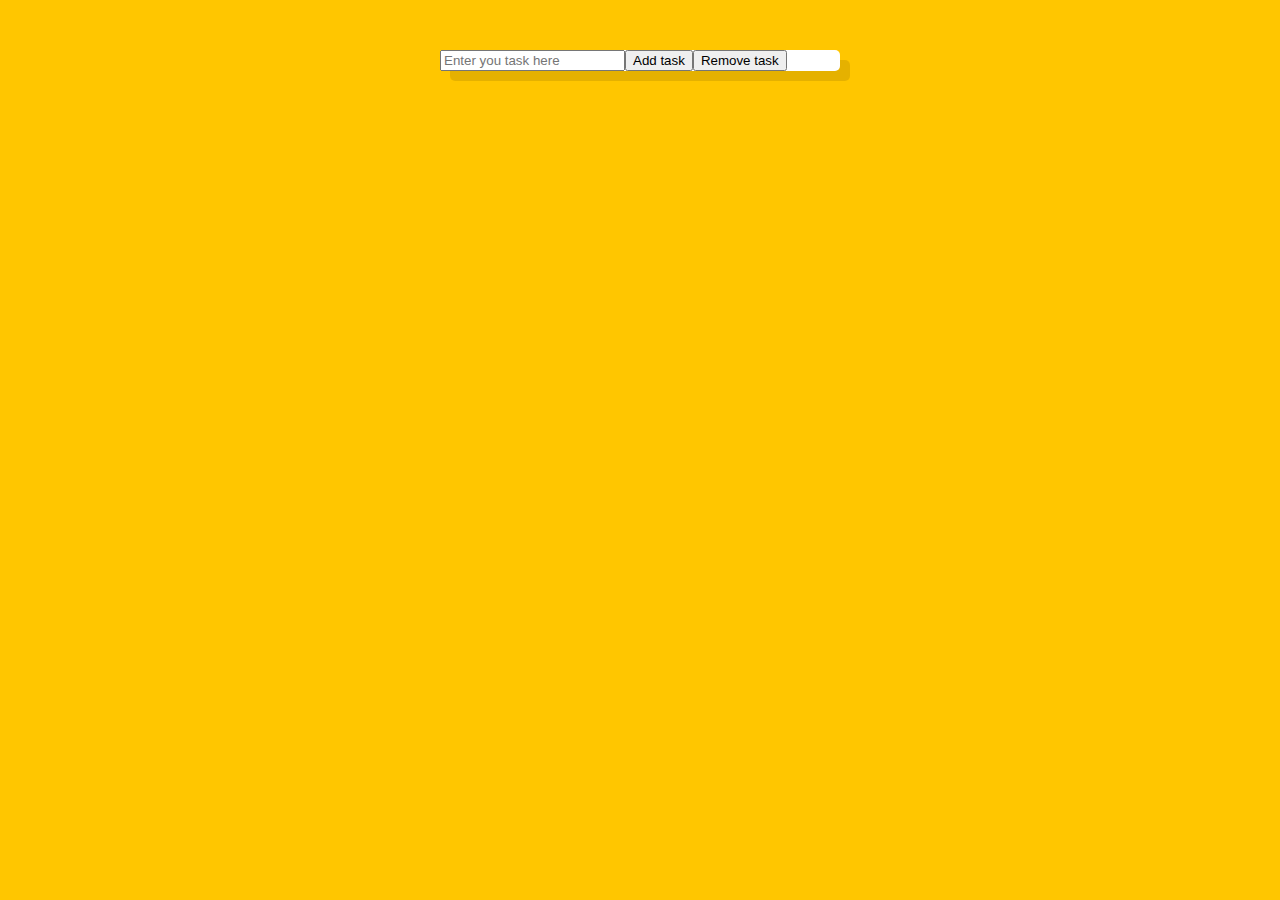
==== checkboxes/index.html @ 6fe31451 "1" ====
<!DOCTYPE html>
<html lang="en">
<head>
  <meta charset="UTF-8">
  <title>Hold Shift to Check Multiple Checkboxes</title>
  <link rel="icon" href="https://fav.farm/✅" />
</head>
<body>
  <style>

    html {
      font-family: sans-serif;
      background: #ffc600;
    }

    .inbox {
      max-width: 400px;
      margin: 50px auto;
      background: white;
      border-radius: 5px;
      box-shadow: 10px 10px 0 rgba(0,0,0,0.1);
    }

    .item {
      display: flex;
      align-items: center;
      border-bottom: 1px solid #F1F1F1;
    }

    .item:last-child {
      border-bottom: 0;
    }


    input:checked + p {
      background: #F9F9F9;
      text-decoration: line-through;
    }

    input[type="checkbox"] {
      margin: 20px;
    }

    p {
      margin: 0;
      padding: 20px;
      transition: background 0.2s;
      flex: 1;
      font-family: 'helvetica neue';
      font-size: 20px;
      font-weight: 200;
      border-left: 1px solid #D1E2FF;
    }
  </style>
   <!--
   The following is a common layout you would see in an email client.

   When a user clicks a checkbox, holds Shift, and then clicks another checkbox a few rows down, all the checkboxes in-between those two checkboxes should be checked.

  -->
  <div class="inbox">
    <div class="item">
        <!-- <input type="checkbox" class="checkbox"> -->
      
        <input type=" text" placeholder="Enter you task here">
    <button onclick=addtask()>Add task</button>
    <button onclick=removetask()>Remove task</button>
    </div>
  </div>

<script>
const checkboxes = document.querySelectorAll('.inbox input[type="text"]');

let lastChecked;

function handleCheck(e) {
  // Check if they had the shift key down
  // AND check that they are checking it
  let inBetween = false;
  if (e.shiftKey && this.checked) {
    // go ahead and do what we please
    // loop over every single checkbox
    checkboxes.forEach(checkbox => {
      console.log(checkbox);
      if (checkbox === this || checkbox === lastChecked) {
        inBetween = !inBetween;
        console.log('Starting to check them in between!');
      }

      if (inBetween) {
        checkbox.checked = true;
      }
    });
  }

  lastChecked = this;
}

checkboxes.forEach(checkbox => checkbox.addEventListener('click', handleCheck));
</script>
</body>
</html>
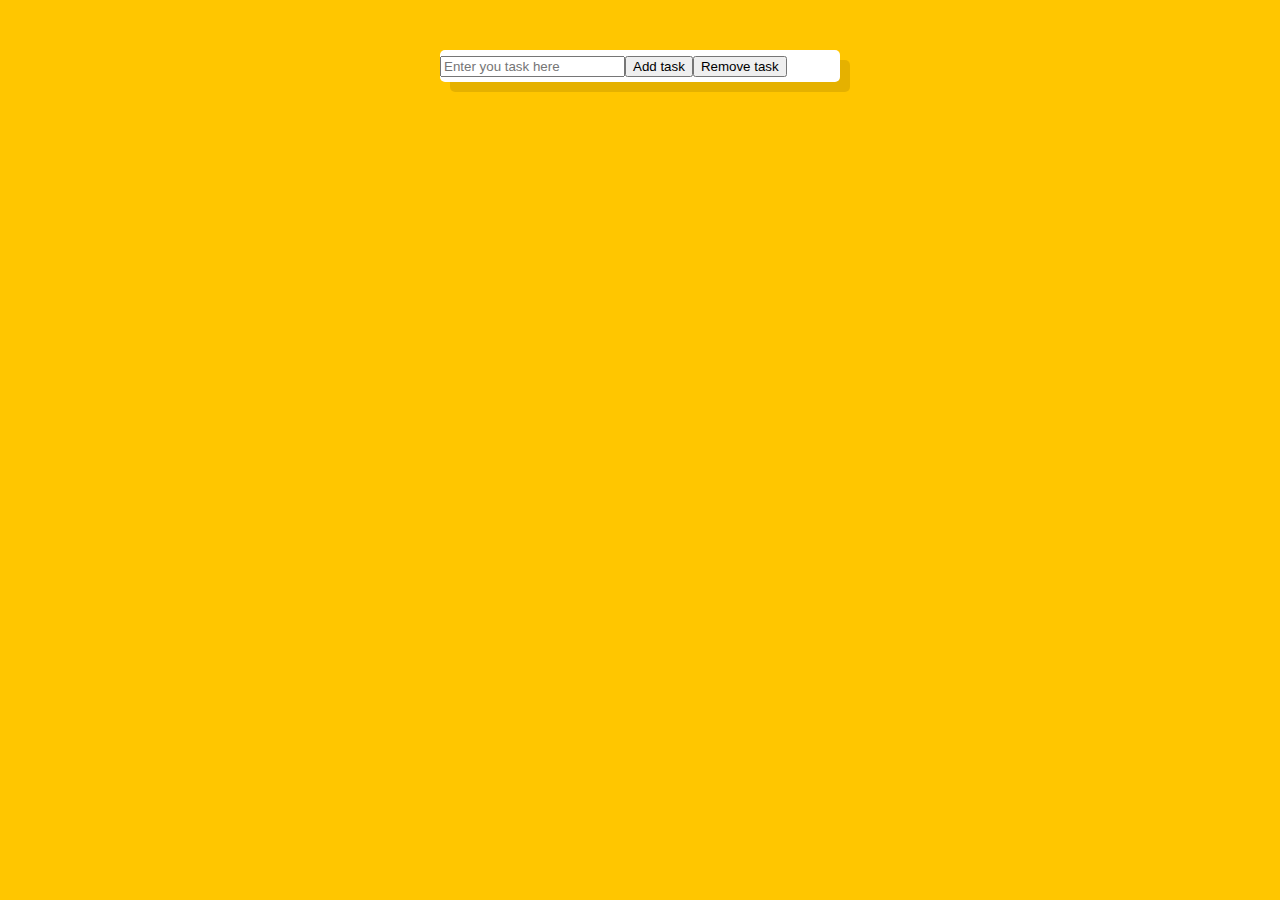
==== commit 99b17548: "1" ====
--- a/checkboxes/index.html
+++ b/checkboxes/index.html
@@ -62,13 +62,24 @@
     <div class="item">
         <!-- <input type="checkbox" class="checkbox"> -->
       
-        <input type=" text" placeholder="Enter you task here">
+        <input type=" text" id="input" placeholder="Enter you task here">
     <button onclick=addtask()>Add task</button>
     <button onclick=removetask()>Remove task</button>
+    <ul class="listcontainer">
+
+
+    </ul>
     </div>
   </div>
 
 <script>
+  const input=document.getElementById("input");
+  console.log(input)
+
+
+ function addtask(){
+
+ }
 const checkboxes = document.querySelectorAll('.inbox input[type="text"]');
 
 let lastChecked;
